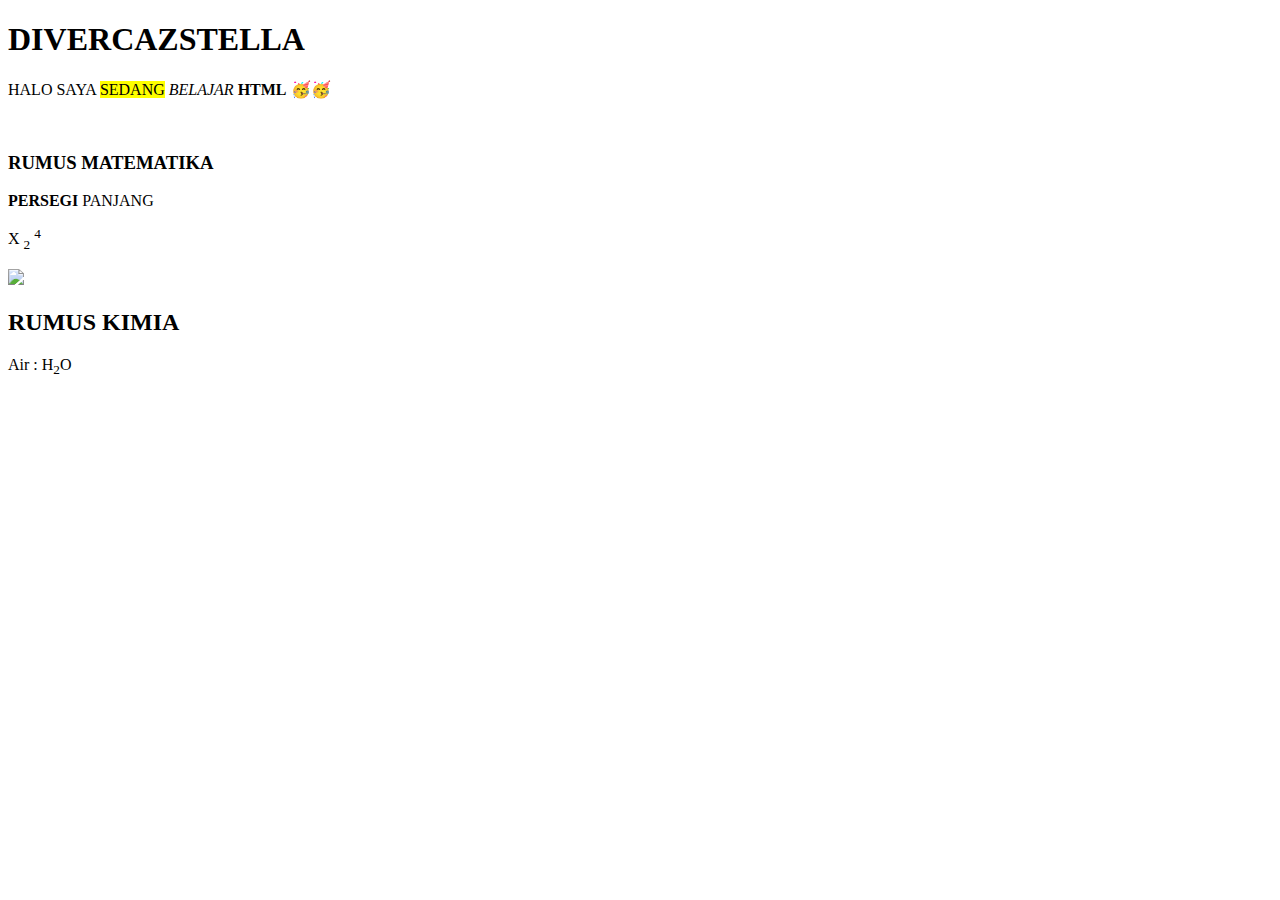
==== HTML/index.html @ 7a645cc5 "Initial commit" ====
<!DOCTYPE html>
<html lang="en">
<head>
    <meta charset="UTF-8">
    <meta name="viewport" content="width=device-width, initial-scale=1.0">
    <title>FIRST WEB</title>
</head>
<body>
    <h1>DIVERCAZSTELLA</h1>

    <P>HALO SAYA <mark>SEDANG</mark> <i>BELAJAR</i> <b>HTML</b> 🥳🥳<P>
<br>
        <h3>RUMUS MATEMATIKA</h3>
        <p> <strong>PERSEGI</strong> PANJANG </p>
        <p>X <SUb>2</SUb> <sup>4</sup> </p>
    </p>
    <p><img src="C:\Users\Evolution\Pictures\Roblox\RobloxScreenShot20250206_144009809.png">
    </p>
    <h2>RUMUS KIMIA</h2>
    <P>Air : H<sub>2</sub>O</P>

</body>

</html>
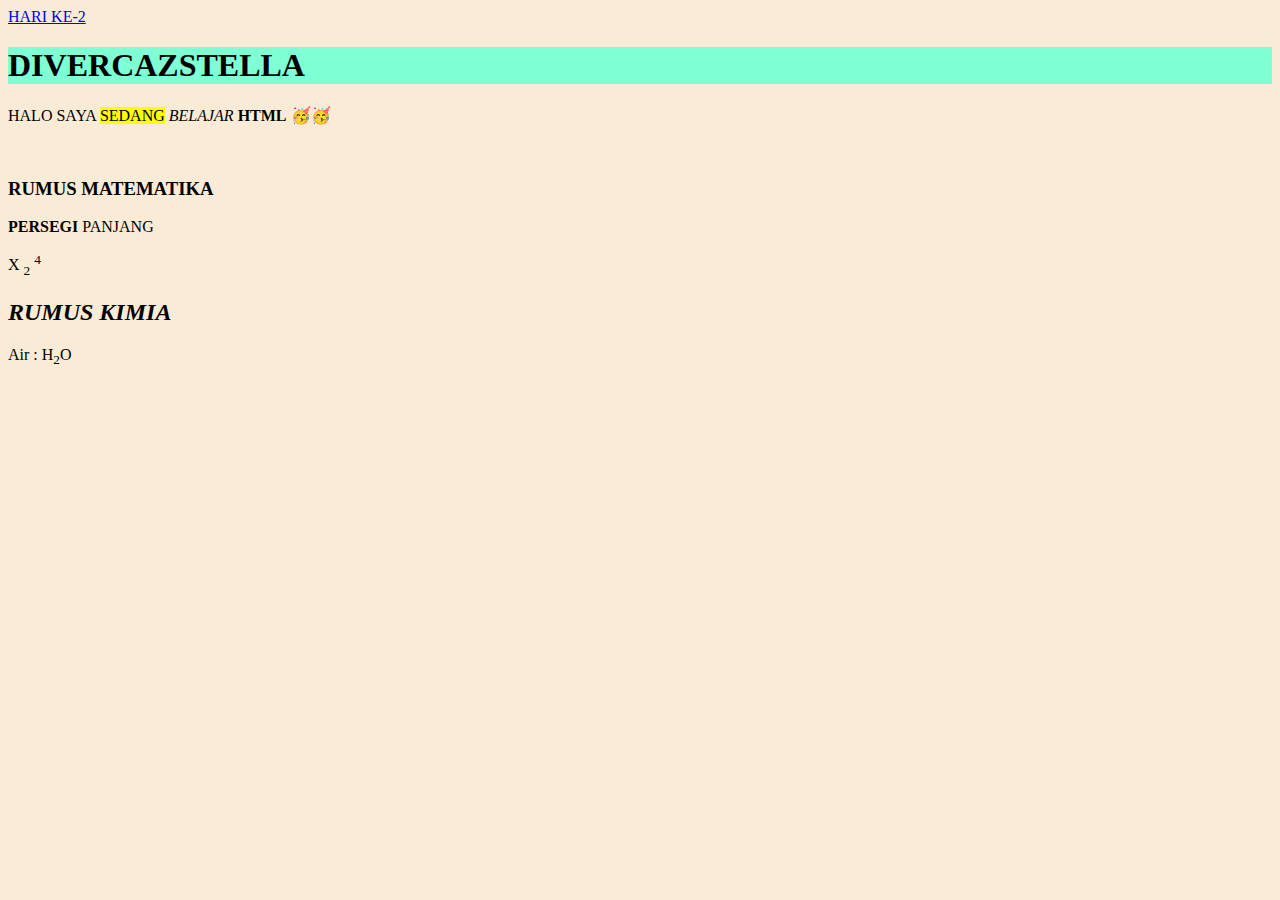
==== commit c744dc67: "[FEAT] submit table html challenges" ====
--- a/HTML/index.html
+++ b/HTML/index.html
@@ -4,21 +4,25 @@
     <meta charset="UTF-8">
     <meta name="viewport" content="width=device-width, initial-scale=1.0">
     <title>FIRST WEB</title>
-</head>
+    <a href="secondday.html">HARI KE-2</a>
+</head><style>
+    body {
+        background-color: antiquewhite;
+   
+        h1 {
+            background-color: aquamarine;
+        }
+    }
+</style>
 <body>
     <h1>DIVERCAZSTELLA</h1>
 
     <P>HALO SAYA <mark>SEDANG</mark> <i>BELAJAR</i> <b>HTML</b> 🥳🥳<P>
 <br>
-        <h3>RUMUS MATEMATIKA</h3>
+        <h3><style>line{
+            background-color :brown;
+        }</style>RUMUS MATEMATIKA</h3>
         <p> <strong>PERSEGI</strong> PANJANG </p>
         <p>X <SUb>2</SUb> <sup>4</sup> </p>
-    </p>
-    <p><img src="C:\Users\Evolution\Pictures\Roblox\RobloxScreenShot20250206_144009809.png">
-    </p>
-    <h2>RUMUS KIMIA</h2>
-    <P>Air : H<sub>2</sub>O</P>
-
-</body>
-
-</html>
+        <h2><i>RUMUS KIMIA</i></h2>
+        <P>Air : H<sub>2</sub>O</P>